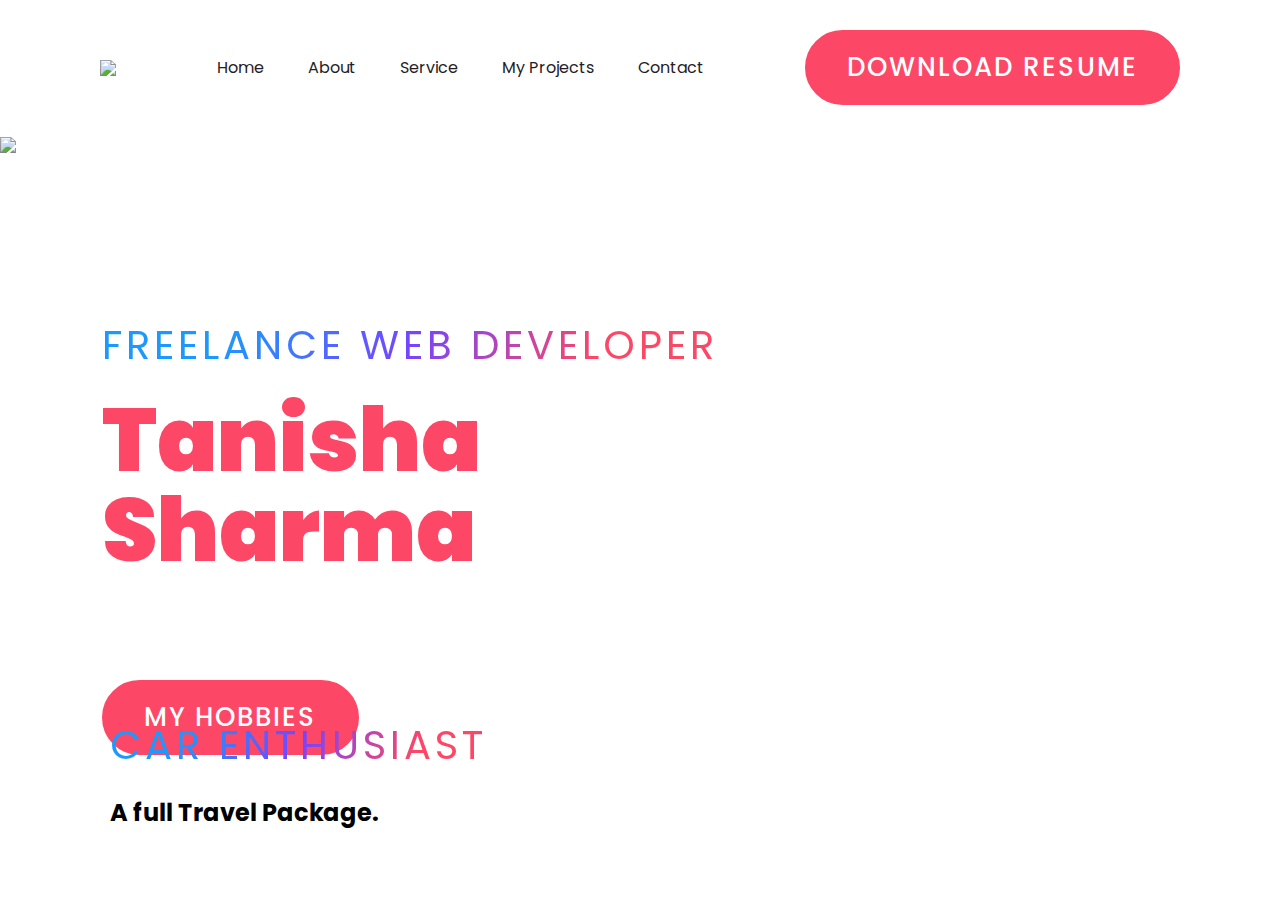
==== index.html @ 7284727c "Add files via upload" ====
<!DOCTYPE html>
<html lang="en">
  <head>
    <meta charset="UTF-8" />
    <title>Personal Portfolio Website</title>
    <!----CSS link----->
    <link rel="stylesheet" href="css_styles.css" />
  </head>
  <body>
    <div class="hero">
      <nav>
        <img src="https://idsb.tmgrup.com.tr/ly/uploads/images/2021/05/30/118050.jpg" class="logo" />
        <ul>
          <li><a href="#">Home</a></li>
          <li><a href="#">About</a></li>
          <li><a href="#">Service</a></li>
          <li><a href="#">My Projects</a></li>
          <li><a href="#">Contact</a></li>
        </ul>
        <a href="#" class="btn">Download Resume</a>
      </nav>
       <div class="images">
        <img src="https://idsb.tmgrup.com.tr/ly/uploads/images/2021/05/30/118050.jpg"/>
       </div>
      <div class="content">
        <span class="title">Freelance Web Developer</span>
        <h1><span>Tanisha Sharma</span></h1>
        <p>
          I’m currently working on visually sophisticated, responsive and multi-functional React Components.
        </p>
        <a href="#" class="btns">My hobbies</a>
        
        <div class="contents">
            <span class="title">Car Enthusiast</span>
              <h2>
              A full Travel Package.
              </h2>
      
    </div>
    <script src="https://kit.fontawesome.com/5eb2c51ffb.js" crossorigin="anonymous"></script>

<link rel="stylesheet" href="css_styles.css" />
  </body>
</html>
---- css_styles.css ----
@import url("https://fonts.googleapis.com/css2?family=Poppins:wght@400;500;600;700&display=swap");

* {
  margin: 0;
  padding: 0;
  box-sizing: border-box;
  font-family: "Poppins", sans-serif;
}
a {
  text-decoration: none;
}
.hero {
  width: 100%;
  height: 100vh;
  background: url(img/bg.png);
  background-size: cover;
}
nav {
  display: flex;
  align-items: center;
  justify-content: space-between;
  padding: 30px 100px;
}
.logo {
  max-height: 60px;
}
nav ul li {
  list-style: none;
  display: inline-block;
  padding: 10px 20px;
}
nav ul li a {
  color: #241d26;
  position: relative;
  padding: 5px 0;
}
nav ul li a:hover {
  color: #fd4766;
}
nav ul li a:after {
  content: "";
  position: absolute;
  left: 0;
  width: 0;
  height: 3px;
  background: #fd4766;
  transition: 0.3s;
  bottom: 0;
}
nav ul li a:hover:after {
  width: 100%;
}

.btns {
    color: #fff;
    font-size: 26px;
    text-transform: uppercase;
    letter-spacing: 2px;
    padding: 16px 40px;
    border-radius: 500px;
    display: inline-block;
    font-weight: 500;
    transition: all 0.4s ease-in-out;
    background-size: 152% 100%;
    background: #fd4766;
    border: 2px solid #fd4766;
  }
  .btns:hover {
    background: transparent;
    border-color: #fd4766;
    color: #fd4766;
  }

.btn {
  color: #fff;
  font-size: 26px;
  text-transform: uppercase;
  letter-spacing: 2px;
  padding: 16px 40px;
  border-radius: 500px;
  display: inline-block;
  font-weight: 500;
  transition: all 0.4s ease-in-out;
  background-size: 152% 100%;
  background: #fd4766;
  border: 2px solid #fd4766;
  
}
.btn:hover {
  background: transparent;
  border-color: #fd4766;
  color: #fd4766;
}

.images{
    max-width: 1px;
    align-self: auto;
}
.content {
  position: absolute;
  top: 35%;
  left: 8%;
}
.content .title {
  color:palevioletred;
  font-size: 40px;
  text-transform: uppercase;
  letter-spacing: 4px;
  display: inline-block;
  margin-bottom: 20px;
  background: linear-gradient(
    120deg,
    #1c99fe 20.69%,
    #7644ff 50.19%,
    #fd4766 79.69%
  );
  -webkit-background-clip:text,border-box;
  -webkit-text-fill-color: transparent;
}
.content h1 {
    color:palevioletred;
  font-size: 89px;
  font-weight: 900;
  line-height: 90px;
  text-transform: inherit;
  width: 70%;
}
.content h1 span {
  color: #fd4766;
}
.content p {
  width: 55%;
  color:white;
  margin-top: 25px;
  margin-bottom: 30px;
}

.contents {
    position: absolute;
    top: 400px;
    left: 1%;}

    .contents h1 span {
        color: #fd4766;
      }

    .contents p {
        width: 55%;
        color:white;
        margin-top: 25px;
        margin-bottom: 30px;
      }
---- css_styles.css ----
@import url("https://fonts.googleapis.com/css2?family=Poppins:wght@400;500;600;700&display=swap");

* {
  margin: 0;
  padding: 0;
  box-sizing: border-box;
  font-family: "Poppins", sans-serif;
}
a {
  text-decoration: none;
}
.hero {
  width: 100%;
  height: 100vh;
  background: url(img/bg.png);
  background-size: cover;
}
nav {
  display: flex;
  align-items: center;
  justify-content: space-between;
  padding: 30px 100px;
}
.logo {
  max-height: 60px;
}
nav ul li {
  list-style: none;
  display: inline-block;
  padding: 10px 20px;
}
nav ul li a {
  color: #241d26;
  position: relative;
  padding: 5px 0;
}
nav ul li a:hover {
  color: #fd4766;
}
nav ul li a:after {
  content: "";
  position: absolute;
  left: 0;
  width: 0;
  height: 3px;
  background: #fd4766;
  transition: 0.3s;
  bottom: 0;
}
nav ul li a:hover:after {
  width: 100%;
}

.btns {
    color: #fff;
    font-size: 26px;
    text-transform: uppercase;
    letter-spacing: 2px;
    padding: 16px 40px;
    border-radius: 500px;
    display: inline-block;
    font-weight: 500;
    transition: all 0.4s ease-in-out;
    background-size: 152% 100%;
    background: #fd4766;
    border: 2px solid #fd4766;
  }
  .btns:hover {
    background: transparent;
    border-color: #fd4766;
    color: #fd4766;
  }

.btn {
  color: #fff;
  font-size: 26px;
  text-transform: uppercase;
  letter-spacing: 2px;
  padding: 16px 40px;
  border-radius: 500px;
  display: inline-block;
  font-weight: 500;
  transition: all 0.4s ease-in-out;
  background-size: 152% 100%;
  background: #fd4766;
  border: 2px solid #fd4766;
  
}
.btn:hover {
  background: transparent;
  border-color: #fd4766;
  color: #fd4766;
}

.images{
    max-width: 1px;
    align-self: auto;
}
.content {
  position: absolute;
  top: 35%;
  left: 8%;
}
.content .title {
  color:palevioletred;
  font-size: 40px;
  text-transform: uppercase;
  letter-spacing: 4px;
  display: inline-block;
  margin-bottom: 20px;
  background: linear-gradient(
    120deg,
    #1c99fe 20.69%,
    #7644ff 50.19%,
    #fd4766 79.69%
  );
  -webkit-background-clip:text,border-box;
  -webkit-text-fill-color: transparent;
}
.content h1 {
    color:palevioletred;
  font-size: 89px;
  font-weight: 900;
  line-height: 90px;
  text-transform: inherit;
  width: 70%;
}
.content h1 span {
  color: #fd4766;
}
.content p {
  width: 55%;
  color:white;
  margin-top: 25px;
  margin-bottom: 30px;
}

.contents {
    position: absolute;
    top: 400px;
    left: 1%;}

    .contents h1 span {
        color: #fd4766;
      }

    .contents p {
        width: 55%;
        color:white;
        margin-top: 25px;
        margin-bottom: 30px;
      }
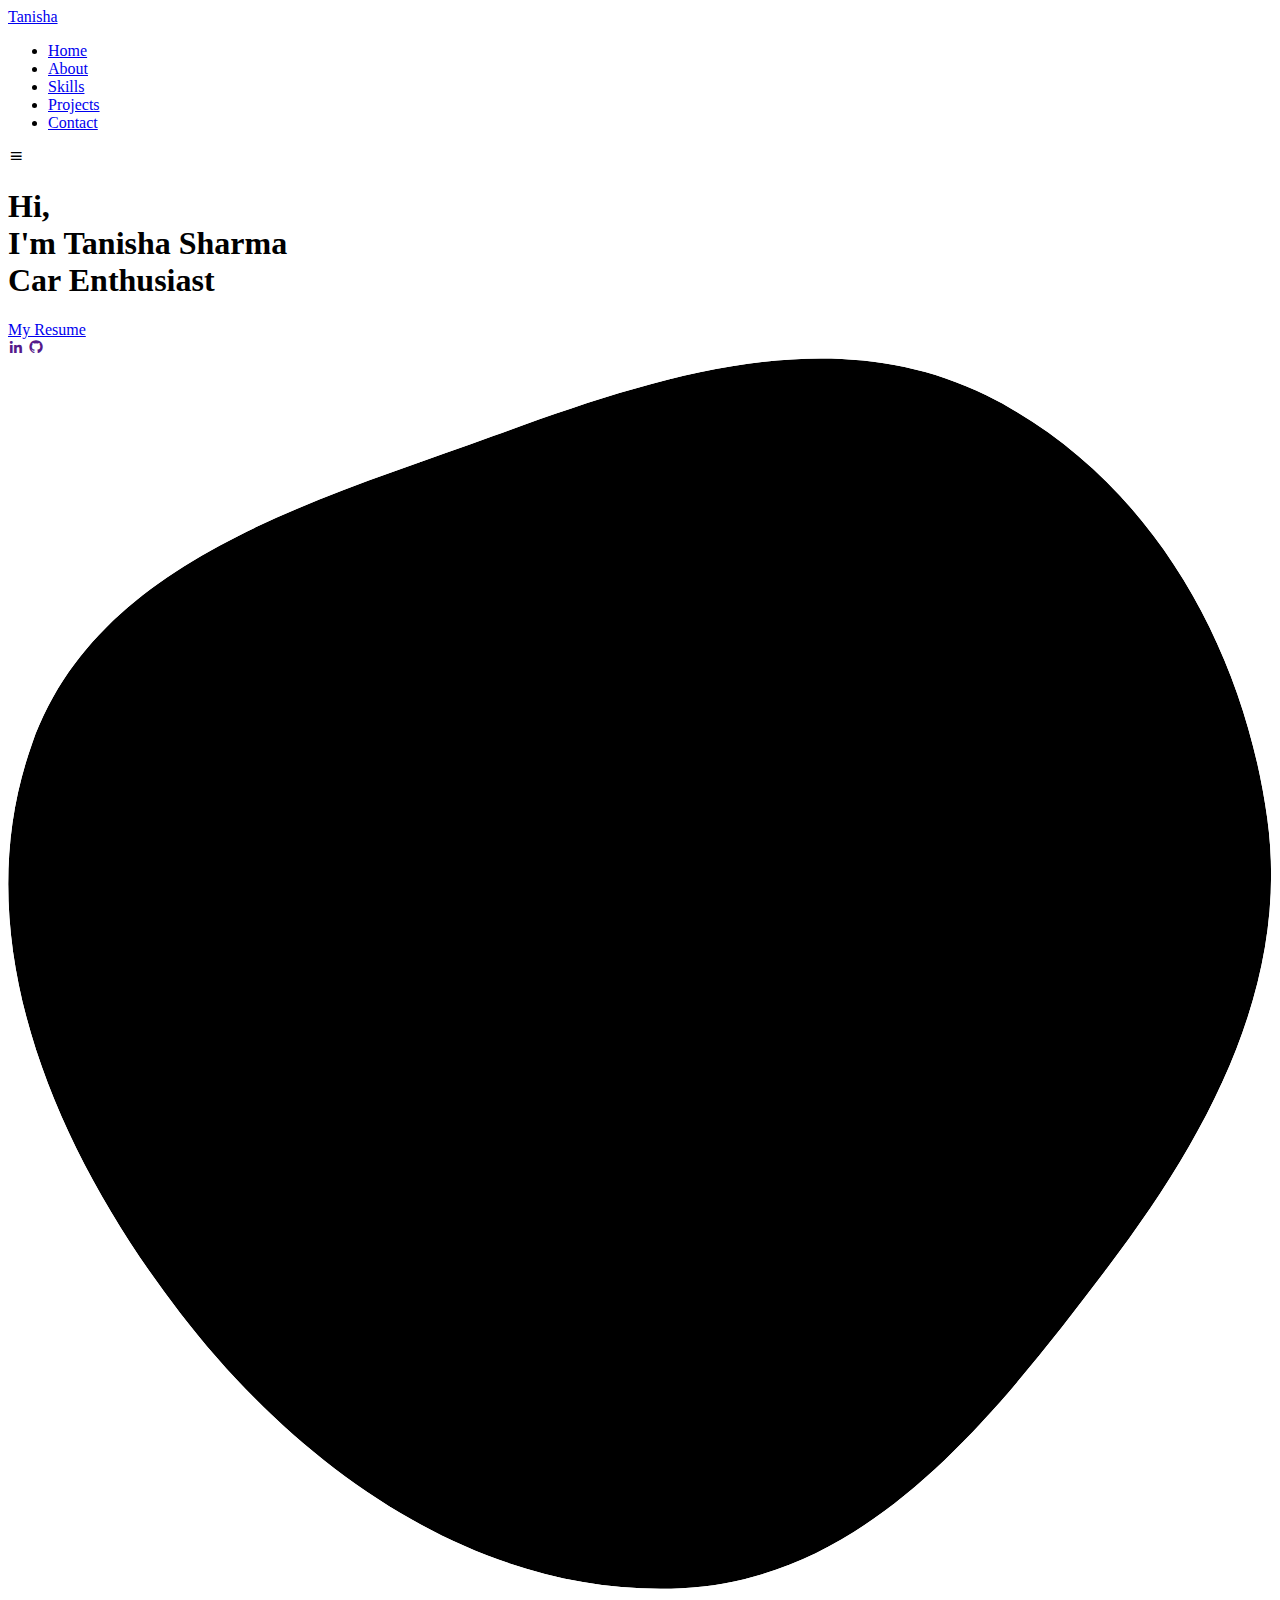
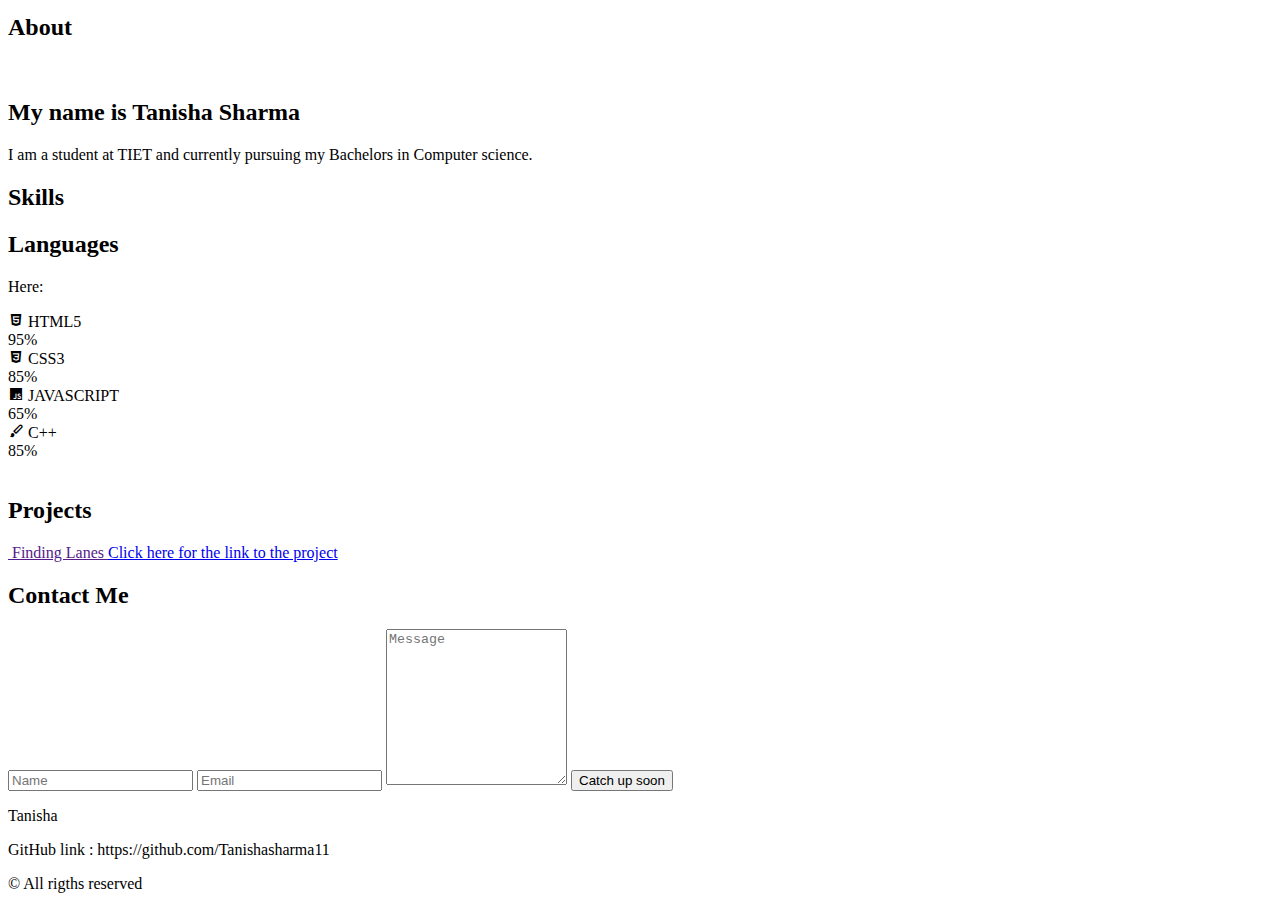
==== commit d1348c1b: "index.html" ====
--- a/index.html
+++ b/index.html
@@ -1,44 +1,190 @@
 <!DOCTYPE html>
 <html lang="en">
-  <head>
-    <meta charset="UTF-8" />
-    <title>Personal Portfolio Website</title>
-    <!----CSS link----->
-    <link rel="stylesheet" href="css_styles.css" />
-  </head>
-  <body>
-    <div class="hero">
-      <nav>
-        <img src="https://idsb.tmgrup.com.tr/ly/uploads/images/2021/05/30/118050.jpg" class="logo" />
-        <ul>
-          <li><a href="#">Home</a></li>
-          <li><a href="#">About</a></li>
-          <li><a href="#">Service</a></li>
-          <li><a href="#">My Projects</a></li>
-          <li><a href="#">Contact</a></li>
-        </ul>
-        <a href="#" class="btn">Download Resume</a>
-      </nav>
-       <div class="images">
-        <img src="https://idsb.tmgrup.com.tr/ly/uploads/images/2021/05/30/118050.jpg"/>
-       </div>
-      <div class="content">
-        <span class="title">Freelance Web Developer</span>
-        <h1><span>Tanisha Sharma</span></h1>
-        <p>
-          I’m currently working on visually sophisticated, responsive and multi-functional React Components.
-        </p>
-        <a href="#" class="btns">My hobbies</a>
-        
-        <div class="contents">
-            <span class="title">Car Enthusiast</span>
-              <h2>
-              A full Travel Package.
-              </h2>
-      
-    </div>
-    <script src="https://kit.fontawesome.com/5eb2c51ffb.js" crossorigin="anonymous"></script>
+    <head>
+        <meta charset="UTF-8">
+        <meta name="viewport" content="width=device-width, initial-scale=1.0">
 
-<link rel="stylesheet" href="css_styles.css" />
-  </body>
-</html>+        <link rel="stylesheet" href="styles.css">
+
+        <!-- =====BOX ICONS===== -->
+        <link href='https://cdn.jsdelivr.net/npm/boxicons@2.0.5/css/boxicons.min.css' rel='stylesheet'>
+
+        <title>Portfolio website complete</title>
+    </head>
+    <body>
+        <!--===== HEADER =====-->
+        <header class="l-header">
+            <nav class="nav bd-grid">
+                <div>
+                    <a href="#" class="nav__logo">Tanisha</a>
+                </div>
+
+                <div class="nav__menu" id="nav-menu">
+                    <ul class="nav__list">
+                        <li class="nav__item"><a href="#home" class="nav__link active">Home</a></li>
+                        <li class="nav__item"><a href="#about" class="nav__link">About</a></li>
+                        <li class="nav__item"><a href="#skills" class="nav__link">Skills</a></li>
+                        <li class="nav__item"><a href="#work" class="nav__link">Projects</a></li>
+                        <li class="nav__item"><a href="#contact" class="nav__link">Contact</a></li>
+                    </ul>
+                </div>
+
+                <div class="nav__toggle" id="nav-toggle">
+                    <i class='bx bx-menu'></i>
+                </div>
+            </nav>
+        </header>
+
+        <main class="l-main">
+            <!--===== HOME =====-->
+            <section class="home bd-grid" id="home">
+                <div class="home__data">
+                    <h1 class="home__title">Hi,<br>I'm <span class="home__title-color">Tanisha Sharma</span><br> Car Enthusiast </h1>
+
+                    <a href="#" class="button">My Resume</a>
+                </div>
+
+                <div class="home__social">
+                    <a href="" class="home__social-icon"><i class='bx bxl-linkedin'></i></a>
+                    <a href="" class="home__social-icon"><i class='bx bxl-github' ></i></a>
+                </div>
+
+                <div class="home__img">
+                    <svg class="home__blob" viewBox="0 0 479 467" xmlns="http://www.w3.org/2000/svg" xmlns:xlink="http://www.w3.org/1999/xlink">
+                        <mask id="mask0" mask-type="alpha">
+                            <path d="M9.19024 145.964C34.0253 76.5814 114.865 54.7299 184.111 29.4823C245.804 6.98884 311.86 -14.9503 370.735 14.143C431.207 44.026 467.948 107.508 477.191 174.311C485.897 237.229 454.931 294.377 416.506 344.954C373.74 401.245 326.068 462.801 255.442 466.189C179.416 469.835 111.552 422.137 65.1576 361.805C17.4835 299.81 -17.1617 219.583 9.19024 145.964Z"/>
+                        </mask>
+                        <g mask="url(#mask0)">
+                            <path d="M9.19024 145.964C34.0253 76.5814 114.865 54.7299 184.111 29.4823C245.804 6.98884 311.86 -14.9503 370.735 14.143C431.207 44.026 467.948 107.508 477.191 174.311C485.897 237.229 454.931 294.377 416.506 344.954C373.74 401.245 326.068 462.801 255.442 466.189C179.416 469.835 111.552 422.137 65.1576 361.805C17.4835 299.81 -17.1617 219.583 9.19024 145.964Z"/>
+                            <image class="home__blob-img" x="50" y="60" href="https://idsb.tmgrup.com.tr/ly/uploads/images/2021/05/30/118050.jpg"/>
+                        </g>
+                    </svg>
+                </div>
+            </section>
+
+            <!--===== ABOUT =====-->
+            <section class="about section " id="about">
+                <h2 class="section-title">About</h2>
+
+                <div class="about__container bd-grid">
+                    <div class="about__img">
+                        <img src="https://idsb.tmgrup.com.tr/ly/uploads/images/2021/05/30/118050.jpg" alt="">
+                    </div>
+                    
+                    <div>
+                        <h2 class="about__subtitle">My name is Tanisha Sharma</h2>
+                        <p class="about__text">I am a student at TIET and currently pursuing my Bachelors in Computer science.</p>           
+                    </div>                                   
+                </div>
+            </section>
+
+            <!--===== SKILLS =====-->
+            <section class="skills section" id="skills">
+                <h2 class="section-title">Skills</h2>
+
+                <div class="skills__container bd-grid">          
+                    <div>
+                        <h2 class="skills__subtitle">Languages</h2>
+                        <p class="skills__text">Here:</p>
+                        <div class="skills__data">
+                            <div class="skills__names">
+                                <i class='bx bxl-html5 skills__icon'></i>
+                                <span class="skills__name">HTML5</span>
+                            </div>
+                            <div class="skills__bar skills__html">
+
+                            </div>
+                            <div>
+                                <span class="skills__percentage">95%</span>
+                            </div>
+                        </div>
+                        <div class="skills__data">
+                            <div class="skills__names">
+                                <i class='bx bxl-css3 skills__icon'></i>
+                                <span class="skills__name">CSS3</span>
+                            </div>
+                            <div class="skills__bar skills__css">
+                                
+                            </div>
+                            <div>
+                                <span class="skills__percentage">85%</span>
+                            </div>
+                        </div>
+                        <div class="skills__data">
+                            <div class="skills__names">
+                                <i class='bx bxl-javascript skills__icon' ></i>
+                                <span class="skills__name">JAVASCRIPT</span>
+                            </div>
+                            <div class="skills__bar skills__js">
+                                
+                            </div>
+                            <div>
+                                <span class="skills__percentage">65%</span>
+                            </div>
+                        </div>
+                        <div class="skills__data">
+                            <div class="skills__names">
+                                <i class='bx bxs-paint skills__icon'></i>
+                                <span class="skills__name">C++</span>
+                            </div>
+                            <div class="skills__bar skills__ux">
+                                
+                            </div>
+                            <div>
+                                <span class="skills__percentage">85%</span>
+                            </div>
+                        </div>
+                    </div>
+                    
+                    <div>              
+                        <img src="https://idsb.tmgrup.com.tr/ly/uploads/images/2021/05/30/118050.jpg" alt="" class="skills__img">
+                    </div>
+                </div>
+            </section>
+
+            <!--===== WORK =====-->
+            <section class="work section" id="work">
+                <h2 class="section-title">Projects</h2>
+
+                <div class="work__container bd-grid">
+                    <a href="" class="work__img">
+                        <img src="https://idsb.tmgrup.com.tr/ly/uploads/images/2021/05/30/118050.jpg" alt="">
+                        Finding Lanes 
+                        
+                    </a>
+                    <a href="https://github.com/Tanishasharma11/Finding-Lanes-In-Image">Click here for the link to the project</a>
+                </div>
+            </section>
+
+            <!--===== CONTACT =====-->
+            <section class="contact section" id="contact">
+                <h2 class="section-title">Contact Me</h2>
+
+                <div class="contact__container bd-grid">
+                    <form action="" class="contact__form">
+                        <input type="text" placeholder="Name" class="contact__input">
+                        <input type="mail" placeholder="Email" class="contact__input">
+                        <textarea placeholder="Message" name="" id="" cols="0" rows="10" class="contact__input"></textarea>
+                        <input type="button" value="Catch up soon" class="contact__button button">
+                    </form>
+                </div>
+            </section>
+        </main>
+
+        <!--===== FOOTER =====-->
+        <footer class="footer">
+            <p class="footer__title">Tanisha</p>
+            <div class="footer__social">
+            <p>GitHub link : https://github.com/Tanishasharma11</p>   
+            </div>
+            <p class="footer__copy">&#169; All rigths reserved</p>
+        </footer>
+
+
+        <!--===== SCROLL REVEAL =====-->
+        <script src="https://unpkg.com/scrollreveal"></script>
+
+        <!--===== MAIN JS =====-->
+        <script src="main.js"></script>
+    </body>
+</html>
